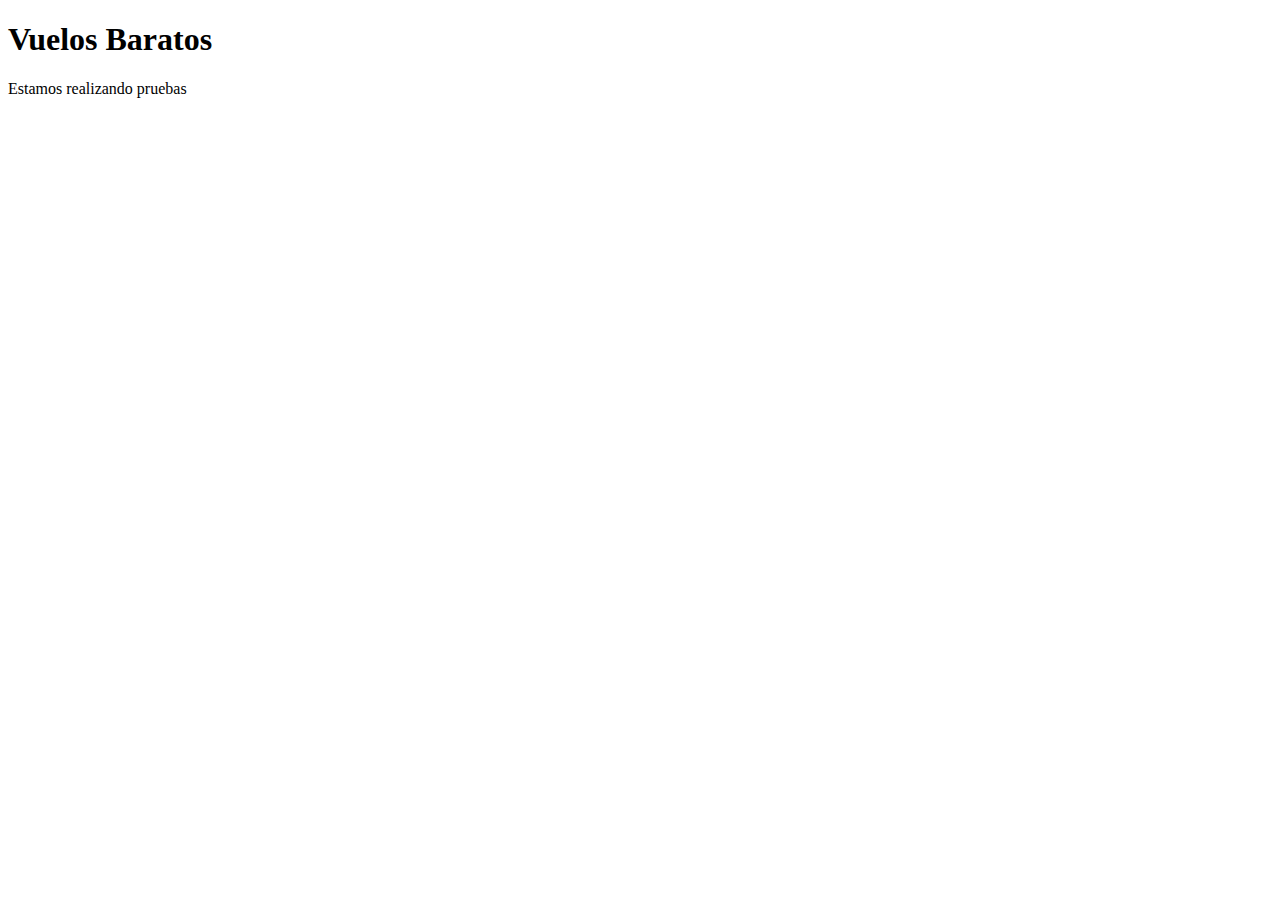
==== index.html @ 8e4feee7 "Agregamos el index.html" ====
<!DOCTYPE html>
<html lang="en">
<head>
    <meta charset="UTF-8">
    <meta name="viewport" content="width=device-width, initial-scale=1.0">
    <title>Agencia de viajes</title>
</head>
<body>
    <h1>Vuelos Baratos</h1>
    <p>Estamos realizando pruebas</p>
    
</body>
</html>
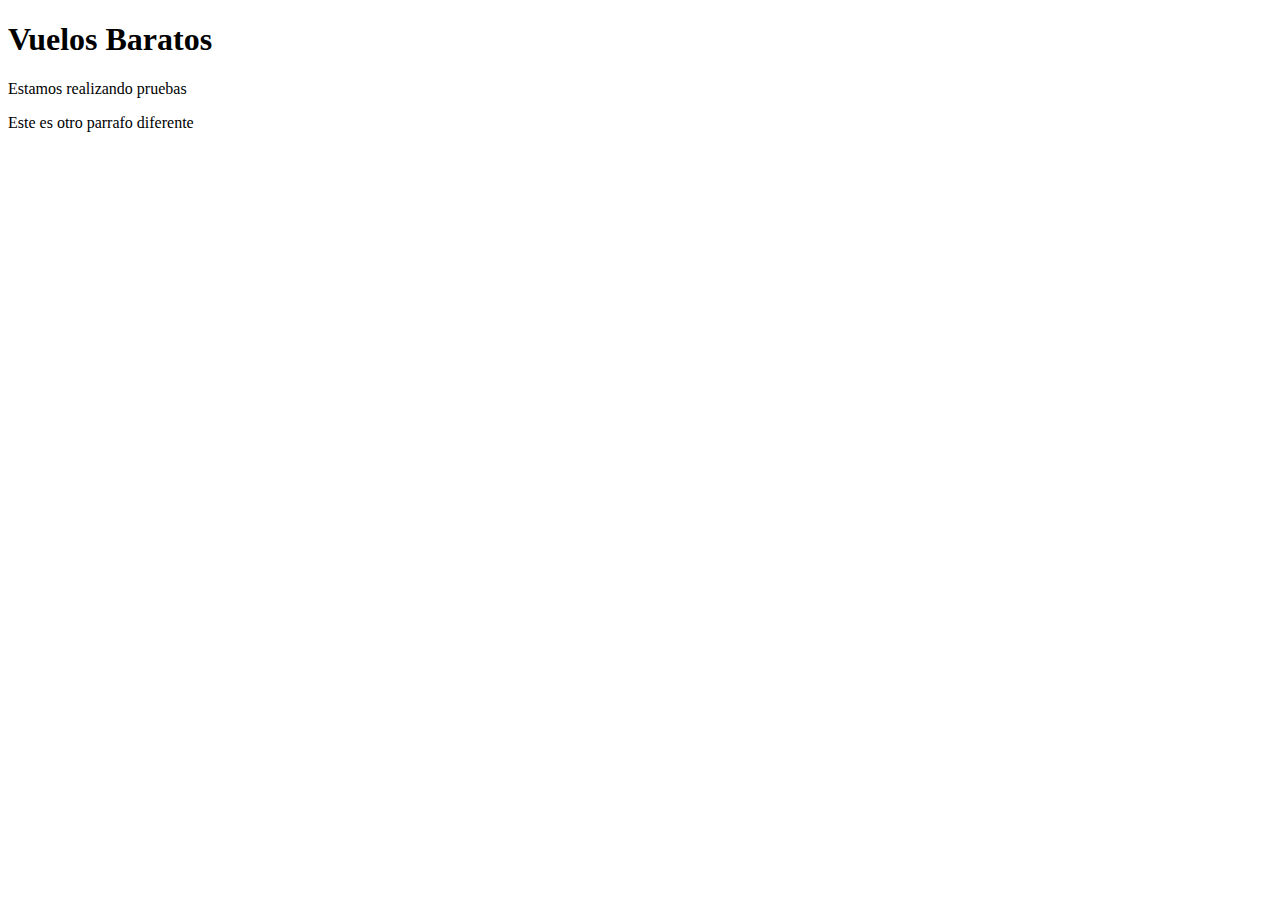
==== commit 8d809385: "Eeste es otro commit" ====
--- a/index.html
+++ b/index.html
@@ -8,6 +8,6 @@
 <body>
     <h1>Vuelos Baratos</h1>
     <p>Estamos realizando pruebas</p>
-    
+    <p>Este es otro parrafo diferente</p>
 </body>
 </html>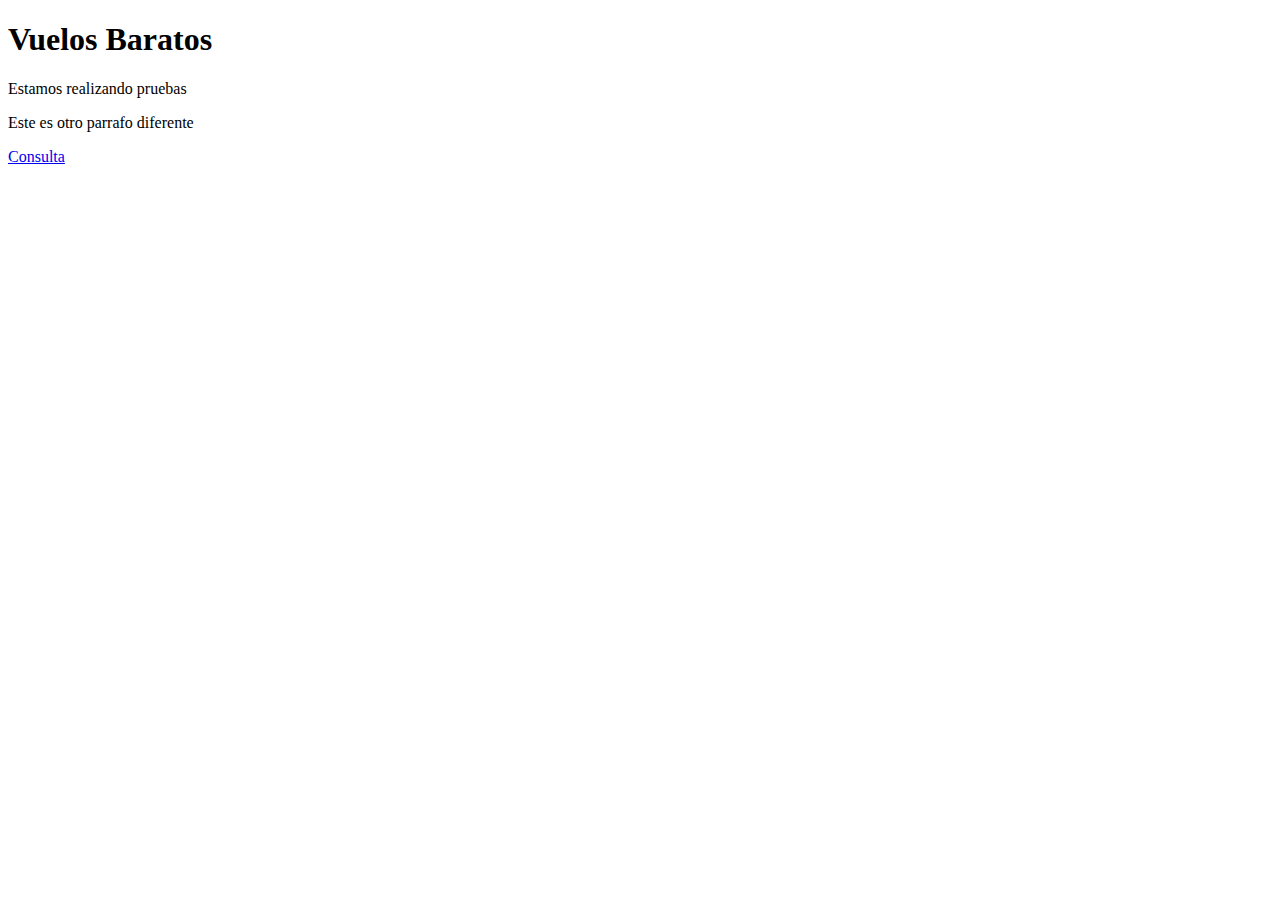
==== commit fb1e06e8: "Acá hemos agregado otro archivo" ====
--- a/index.html
+++ b/index.html
@@ -9,5 +9,6 @@
     <h1>Vuelos Baratos</h1>
     <p>Estamos realizando pruebas</p>
     <p>Este es otro parrafo diferente</p>
+    <a href="consulta.html">Consulta</a>
 </body>
 </html>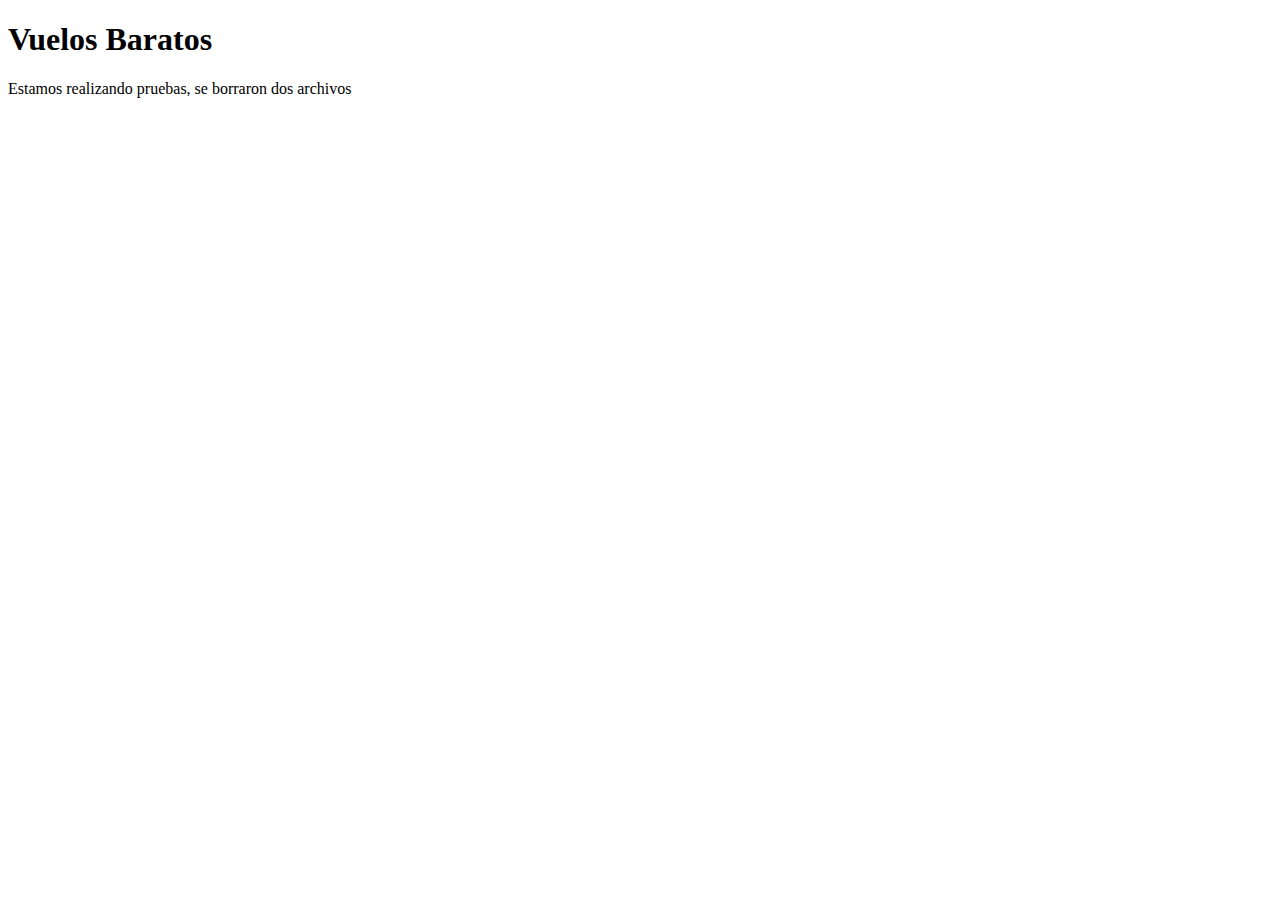
==== commit 0247e2a8: "Otro commit borrando datos" ====
--- a/index.html
+++ b/index.html
@@ -7,8 +7,6 @@
 </head>
 <body>
     <h1>Vuelos Baratos</h1>
-    <p>Estamos realizando pruebas</p>
-    <p>Este es otro parrafo diferente</p>
-    <a href="consulta.html">Consulta</a>
+    <p>Estamos realizando pruebas, se borraron dos archivos</p>
 </body>
 </html>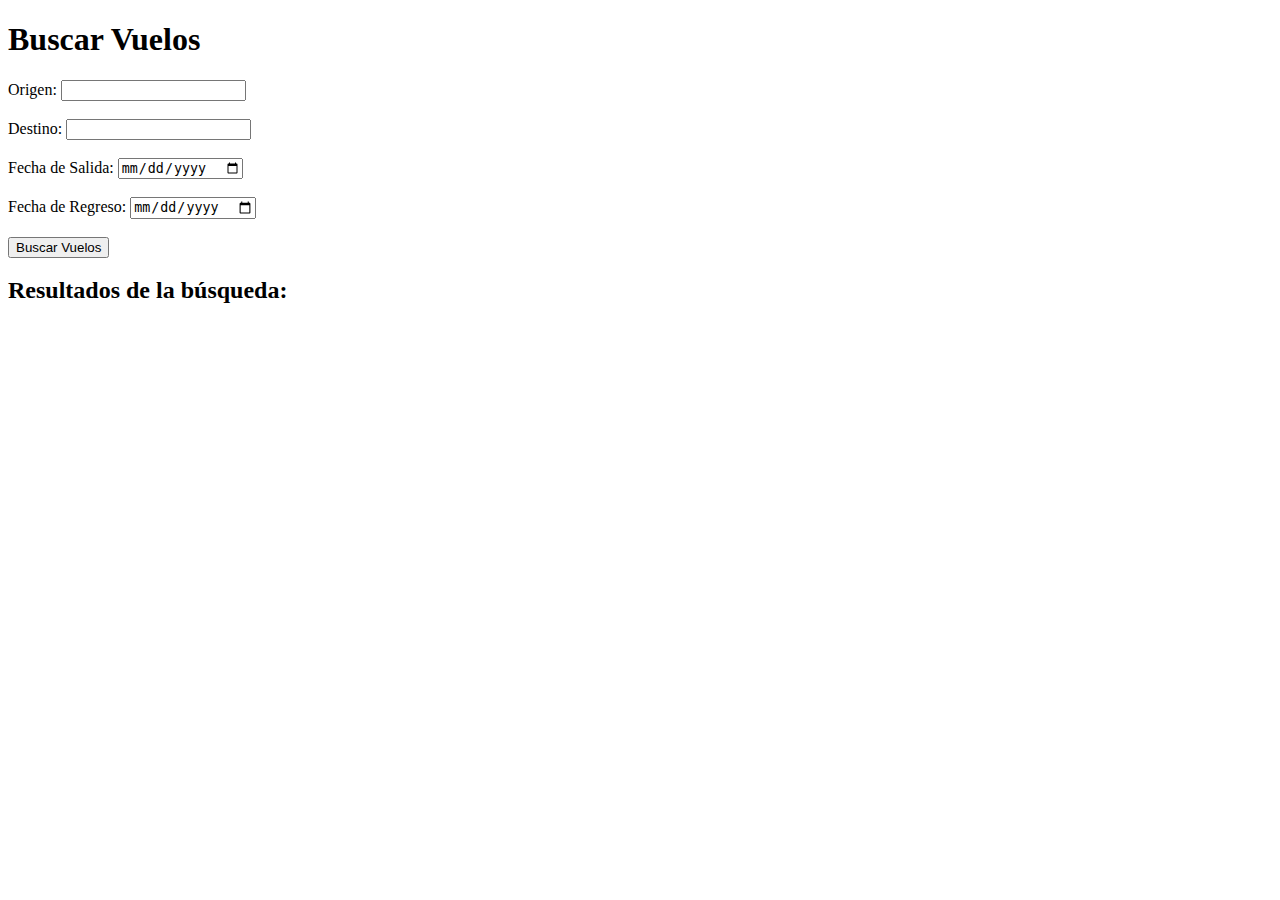
==== commit 1eed6937: "Update index.html" ====
--- a/index.html
+++ b/index.html
@@ -1,12 +1,28 @@
 <!DOCTYPE html>
-<html lang="en">
+<html lang="es">
 <head>
     <meta charset="UTF-8">
     <meta name="viewport" content="width=device-width, initial-scale=1.0">
-    <title>Agencia de viajes</title>
+    <title>Buscar Vuelos</title>
+    <link rel="stylesheet" href="styles.css">
 </head>
 <body>
-    <h1>Vuelos Baratos</h1>
-    <p>Estamos realizando pruebas, se borraron dos archivos</p>
+    <div class="contenedor">
+        <h1>Buscar Vuelos</h1>
+        <form id="searchForm">
+            <label for="origen">Origen:</label>
+            <input type="text" id="origen" name="origen" required><br><br>
+            <label for="destino">Destino:</label>
+            <input type="text" id="destino" name="destino" required><br><br>
+            <label for="fecha_salida">Fecha de Salida:</label>
+            <input type="date" id="fecha_salida" name="fecha_salida" required><br><br>
+            <label for="fecha_regreso">Fecha de Regreso:</label>
+            <input type="date" id="fecha_regreso" name="fecha_regreso" required><br><br>
+            <button type="submit">Buscar Vuelos</button>
+        </form>
+        <h2>Resultados de la búsqueda:</h2>
+        <div id="resultados"></div>
+    </div>
+    <script src="scripts.js"></script>
 </body>
-</html>+</html>
